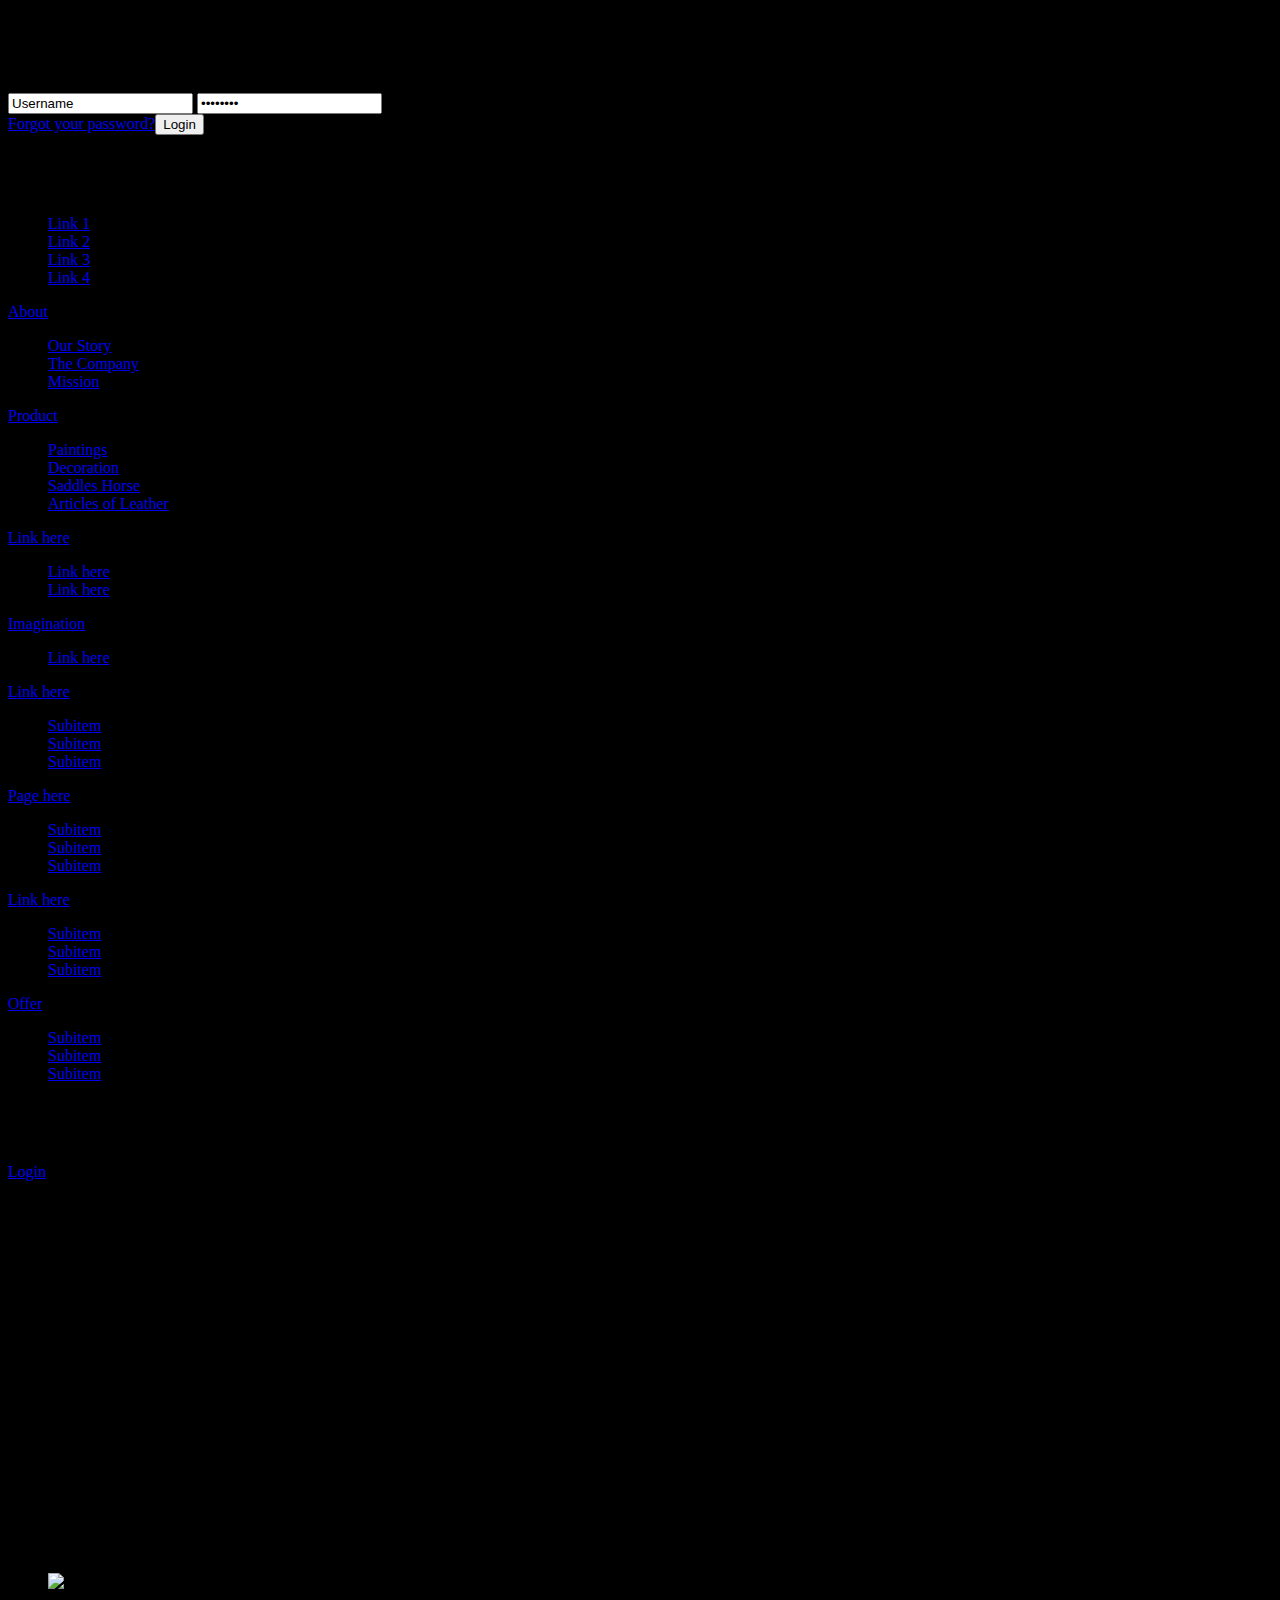
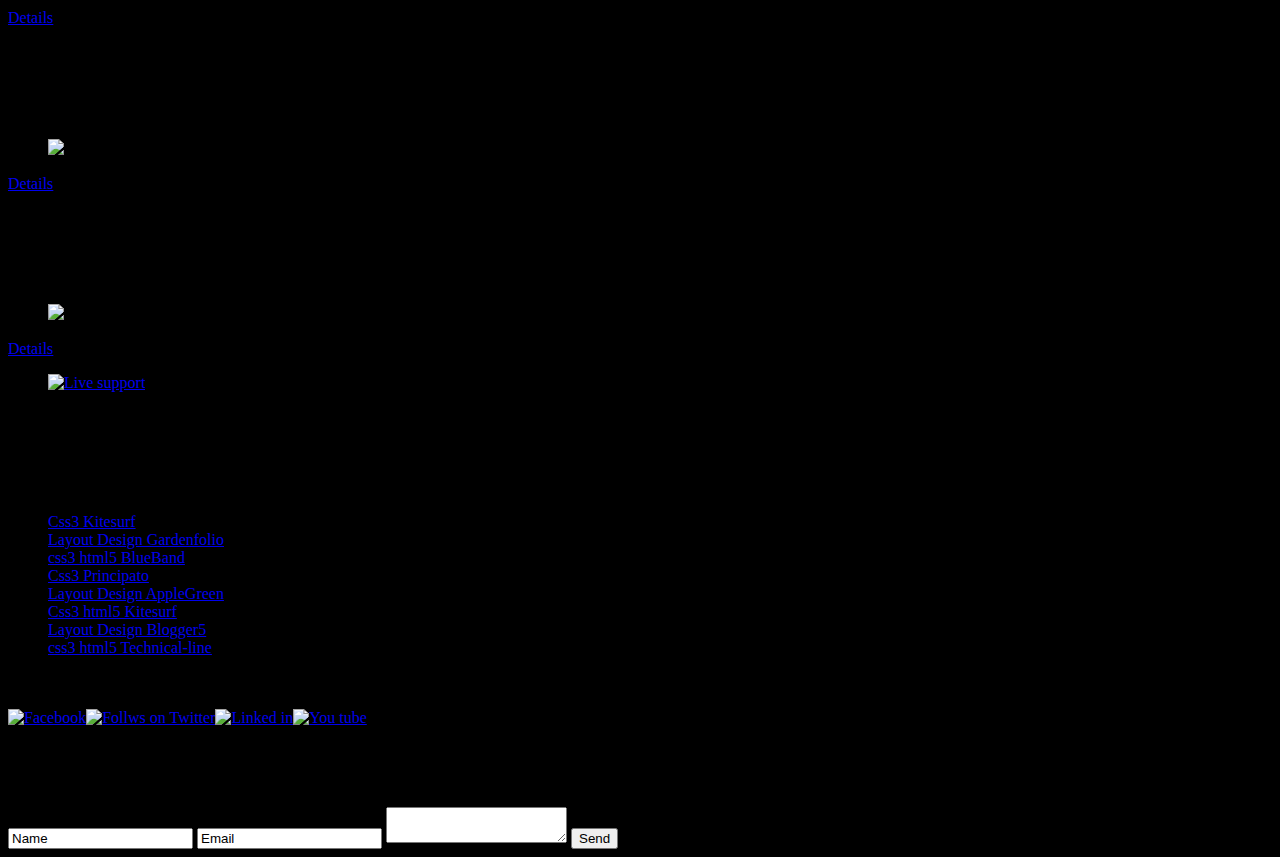
==== index.html @ 9207bc28 "Cambiar la página de inicio" ====
<!DOCTYPE html>
<html lang="en">
    <head>
        <title>Indians Manufacture</title>
		<meta charset="UTF-8" />
        <link rel="stylesheet" type="text/css" href="css/style.css" />
        <link href="css/garage.css" rel="stylesheet" />
		 <link rel="stylesheet" href="css/style1.css" />
        <link rel="stylesheet" type="text/css" href="css/sbimenu.css" />
		<link href='http://fonts.googleapis.com/css?family=PT+Sans+Narrow' rel='stylesheet' type='text/css' />
		<link href='http://fonts.googleapis.com/css?family=News+Cycle&v1' rel='stylesheet' type='text/css' />
 <script src="js/livevalidation.js"></script>
 <script src="js/pirobox-min.js"></script>
	<script src="js/modernizr-1.5.min.js"></script>
     <script src="js/jquery-1.4.4.min.js"></script>
    <script src="js/jquery-ui-1.8.6.min.js"></script>
    <script src="js/twitter.min.js"></script>
     <script src="js/jquery.cycle.all.min.js"></script>
     <script src="js/jquery.preloader.js"></script>
    <script src="js/main.js"></script>
   <style type="text/css">
<!--
body {
	background-image: url(images/bg.jpg);
	background-color: #000000;
	background-repeat: repeat-x;
}
-->
    </style>
</head>
    <body>
		<div class="container">
			   <div id="login-box">
        <a href="javascript:void(0);" id="login-close"></a>
        <form action="#" method="post">
        <h3>Account Login</h3>
        <p>Login in to your account</p>
        <input type="text" onFocus="if(this.value=='Username')this.value='';" onBlur="if(this.value=='')this.value='Username';" value="Username" name="username" class="input-1" />
        <input type="password" onFocus="if(this.value=='Password')this.value='';" onBlur="if(this.value=='')this.value='Password';" value="Password" name="password" class="input-1" />
        <div class="login-submit">
            <a href="#">Forgot your password?</a><input type="submit" id="login-btn" value="Login" />
        </div> 
       </form>  
    </div>
            <div id="logo"><H1>Indians Manufacture</H1></div>
          <header>
	<nav>  		   
        <ul id="garagedoor">
		<li id="shutter1"><a href="#1">Link 1</a></li>
		<li id="shutter2"><a href="#2">Link 2</a></li>
		<li id="shutter3"><a href="#3">Link 3</a></li>
		<li id="shutter4"><a href="#4">Link 4</a></li>
	</ul>
      </nav>      
			</header>
<div class="content">               
<div id="sbi_container" class="sbi_container">
					<div class="sbi_panel" data-bg="images/1.jpg">
						<a href="#" class="sbi_label">About</a>
						<div class="sbi_content">
							<ul>
								<li><a href="#">Our Story</a></li>
								<li><a href="#">The Company</a></li>
								<li><a href="#">Mission</a></li>
							</ul>
						</div>						
					</div>
					<div class="sbi_panel" data-bg="images/2.jpg">
						<a href="#" class="sbi_label">Product</a>
						<div class="sbi_content">
							<ul>
								<li><a href="#">Paintings</a></li>
								<li><a href="#">Decoration</a></li>
								<li><a href="#">Saddles Horse </a></li>
								<li><a href="#">Articles of Leather</a></li>
							</ul>
						</div>						
					</div>
					<div class="sbi_panel" data-bg="images/3.jpg">
						<a href="#" class="sbi_label">Link here</a>
						<div class="sbi_content">
							<ul>
								<li><a href="#">Link here</a></li>
								<li><a href="#">Link here</a></li>
							</ul>
						</div>						
					</div>
					<div class="sbi_panel" data-bg="images/4.jpg">
						<a href="#" class="sbi_label">Imagination</a>
						<div class="sbi_content">
							<ul>
								<li><a href="#">Link here</a></li>
							</ul>
						</div>						
					</div>
					<div class="sbi_panel" data-bg="images/5.jpg">
						<a href="#" class="sbi_label">Link here</a>
						<div class="sbi_content">
							<ul>
								<li><a href="#">Subitem</a></li>
								<li><a href="#">Subitem</a></li>
								<li><a href="#">Subitem</a></li>
							</ul>
						</div>						
					</div>
					<div class="sbi_panel" data-bg="images/6.jpg">
						<a href="#" class="sbi_label">Page here</a>
						<div class="sbi_content">
							<ul>
								<li><a href="#">Subitem</a></li>
								<li><a href="#">Subitem</a></li>
								<li><a href="#">Subitem</a></li>
							</ul>
						</div>						
					</div>
					<div class="sbi_panel" data-bg="images/7.jpg">
						<a href="#" class="sbi_label">Link here</a>
						<div class="sbi_content">
							<ul>
								<li><a href="#">Subitem</a></li>
								<li><a href="#">Subitem</a></li>
								<li><a href="#">Subitem</a></li>
							</ul>
						</div>						
					</div>
					<div class="sbi_panel" data-bg="images/8.jpg">
						<a href="#" class="sbi_label">Offer</a>
						<div class="sbi_content">
							<ul>
								<li><a href="#">Subitem</a></li>
								<li><a href="#">Subitem</a></li>
								<li><a href="#">Subitem</a></li>
							</ul>
						</div>						
					</div>
				</div>
			<middle> 
            <div class="intro"><h1>Sed iaculis aliquam tincidunt. Proin tortor orci.</h1> 
              <div class="button"><a href="javascript:void(0);"id="login">Login</a></div>
            </div>
            <aside>
            <p></p><h2>Lorem ipsum dolor sit amet</h2>Consectetur adipiscing elit. Donec id arcu ante. Nulla facilisi. Vivamus dapibus dictum posuere. Aliquam sodales, arcu a semper adipiscing, quam nisl lobortis metus, sit amet scelerisque augue nulla eget est. Vivamus non eros tellus. <p></p><br /> 
            <cite>Lorem ipsum dolor sit amet, consectetur adipiscing elit. Donec id arcu ante. Nulla facilisi. Vivamus dapibus dictum posuere. Aliquam sodales, arcu a semper adipiscing, quam nisl lobortis metus, sit amet scelerisque augue nulla eget est. Vivamus non eros tellus. </cite> <br /><br /><i>Lorem ipsum dolor sit amet, consectetur adipiscing elit. Donec id arcu ante. Nulla facilisi. Vivamus dapibus dictum posuere. Aliquam sodales, arcu a semper adipiscing, quam nisl lobortis metus, sit amet scelerisque augue nulla eget est. Vivamus non eros tellus.Lorem ipsum dolor sit amet, consectetur adipiscing elit. Donec id arcu ante. Nulla facilisi. Vivamus dapibus dictum posuere. Aliquam sodales, arcu a semper adipiscing, quam nisl lobortis metus, sit amet scelerisque augue nulla eget est. Vivamus non eros tellus.Lorem ipsum dolor sit amet, consectetur adipiscing elit. Donec id arcu ante. Nulla facilisi. Vivamus dapibus dictum posuere. Aliquam sodales, arcu a semper adipiscing, quam nisl lobortis metus, sit amet scelerisque augue nulla eget est. Vivamus non eros tellus. </i>                   
            </aside>          
              <div class="square">
              <h3>Nuevo título 1</h3>
              <p>Lorem ipsum dolor sit amet, consectetur adipiscing elit. Donec id arcu ante. Nulla facilisi. Vivamus dapibus dictum posuere. Aliquam sodales, arcu a semper adipiscing, quam nisl lobortis metus, sit amet scelerisque augue nulla eget est. Vivamus non eros tellus. </p>
              <figure>
                <a href="#"><img src="images/1.png" /></a>              </figure>
              <div class="button"><a href="#">Details</a></div>
              </div>
              <div class="square">
              <h3>Nuevo título 2</h3>
              <p>Lorem ipsum dolor sit amet, consectetur adipiscing elit. Donec id arcu ante. Nulla facilisi. Vivamus dapibus dictum posuere. Aliquam sodales, arcu a semper adipiscing, quam nisl lobortis metus, sit amet scelerisque augue nulla eget est. Vivamus non eros tellus. </p>
              <figure>
                <a href="#"><img src="images/1.png" /></a>              </figure>
              <div class="button"><a href="#">Details</a></div>
              </div>
              <div class="square">
              <h3>Nuevo título 3</h3>
              <p>Lorem ipsum dolor sit amet, consectetur adipiscing elit. Donec id arcu ante. Nulla facilisi. Vivamus dapibus dictum posuere. Aliquam sodales, arcu a semper adipiscing, quam nisl lobortis metus, sit amet scelerisque augue nulla eget est. Vivamus non eros tellus. </p>
              <figure>
               <a href="#"><img src="images/1.png" /></a>            </figure>  
              <div class="button"><a href="#">Details</a></div>
             </div>
             <support>     
               <div class="live">
               <figure><a href="#"><img src="images/online_support.jpg" alt="Live support" width="209" height="139" /></a> </figure><h1>Live chat </h1>         
               </div>
             </support>
             </middle>
          </div>
		<footer>      
          <div class="footer_content">
          <div id="footerleft">
      <h3>Work & Design </h3>
      <ul>
        <li><a href="#">Css3 Kitesurf</a></li><li><a href="..."> Layout Design Gardenfolio</a></li><li><a href="..."> css3 html5 BlueBand</a></li><li><a href="#">Css3 Principato</a></li><li><a href="..."> Layout Design AppleGreen</a></li><li><a href="#">Css3 html5 Kitesurf</a></li><li><a href="..."> Layout Design Blogger5</a></li><li><a href="...">css3 html5  Technical-line</a></li><br />
      </ul>
 <details>         
<summary>Copyright 2010-2011.</summary>
<p>All pages and graphics on this web site are the property of the company Yoursite.com.</p>
<P>Code & Design <a href="http://www.imediacreatives.it" target="_blank">Imediacreatives</a></p>
</details>
    </div>
          <div class="social"><a href="#"><img src="images/ico-social-facebook.png" alt="Facebook" width="32" height="32" /></a><a href="http://www.twitter.com/IM_creatives"><img src="images/ico-social-twitter.png" alt="Follws on Twitter" width="32" height="32" /></a><a href="http://www.linkedin.com/groups?home=&gid=3887513&trk=anet_ug_hm"><img src="images/ico-social-linkedin.png" alt="Linked in " width="32" height="32" /></a><a href="#"><img src="images/ico-social-youtube.png" alt="You tube" width="32" height="32" /></a></div>
<div class="footerbox-right">
                    <h1>Contact</h1>
                     <form id="footer-form" method="post" action="mailscript-footer.php">
                        <input type="text" onFocus="if(this.value=='Name')this.value='';" onBlur="if(this.value=='')this.value='Name';" value="Name" name="field1footer" class="footer-input" id="field1footer" />
                        <input type="text" onFocus="if(this.value=='Email')this.value='';" onBlur="if(this.value=='')this.value='Email';" value="Email" name="field2footer" class="footer-input" id="field2footer" />
                        <textarea class="footer-textarea" name="field3footer" id="field3footer" ></textarea>
                        <input type="submit" id="submit" value="Send"  name="submit"/>                
                    </form>
            </div>                 
          </div>
        </footer>	
			</div>
</div>
		<script type="text/javascript" src="http://ajax.googleapis.com/ajax/libs/jquery/1.6.1/jquery.min.js"></script>
		<script type="text/javascript" src="js/jquery.easing.1.3.js"></script>
		<script type="text/javascript" src="js/jquery.bgImageMenu.js"></script>
		<script type="text/javascript">
			$(function() {
				$('#sbi_container').bgImageMenu({
					defaultBg	: 'images/default.jpg',
					menuSpeed	: 300,
					border		: 1,
					type		: {
						mode		: 'verticalSlideAlt',
						speed		: 450,
						easing		: 'easeOutBack'
					}
				});
			});
		</script>
    	<script>	
		var jQueryScriptOutputted = false;
		
		function initJQuery() {
		    
		    if (typeof(jQuery) == 'undefined') {
		    
		        if (!jQueryScriptOutputted) {
		            jQueryScriptOutputted = true;
		            
		            // Primitive way of loading scripts (no library yet)
		            document.write("<scr" + "ipt src=\"http://ajax.googleapis.com/ajax/libs/jquery/1.2.6/jquery.min.js\"></scr" + "ipt>");
		        }
		        setTimeout("initJQuery()", 50);
		        
		    } else {
		    	
		    	// jQuery way of loading scripts
		    	$.getScript('js/jquery.backgroundPosition.js', function() {
		    		
		    		// Just for demo
		    		$("h2").text('This Browser is using a jQuery fallback for this effect.');
		         
		            // Set CSS in Firefox (Required to use the backgroundPosition js)
					$('#shutter1').css({backgroundPosition: '0px 0px'});
					$('#shutter2').css({backgroundPosition: '0px 0px'});
					$('#shutter3').css({backgroundPosition: '0px 0px'});
					$('#shutter4').css({backgroundPosition: '0px 0px'});
		
					// Animate the Shutter  
					$("#garagedoor a").hover(function() {	
					      $(this).parent().stop().animate({backgroundPosition: '(0px -100px)'}, 500);
					    }, function() {
					      $(this).parent().stop().animate({backgroundPosition: '(0px 0px)'}, 500);
					});
					
		    	});
		
		    }
		            
		}
		
		if (!Modernizr.csstransitions) {
			initJQuery();
		}
	</script>
	<!-- Free template distributed by http://freehtml5templates.com -->
    </body>
</html>
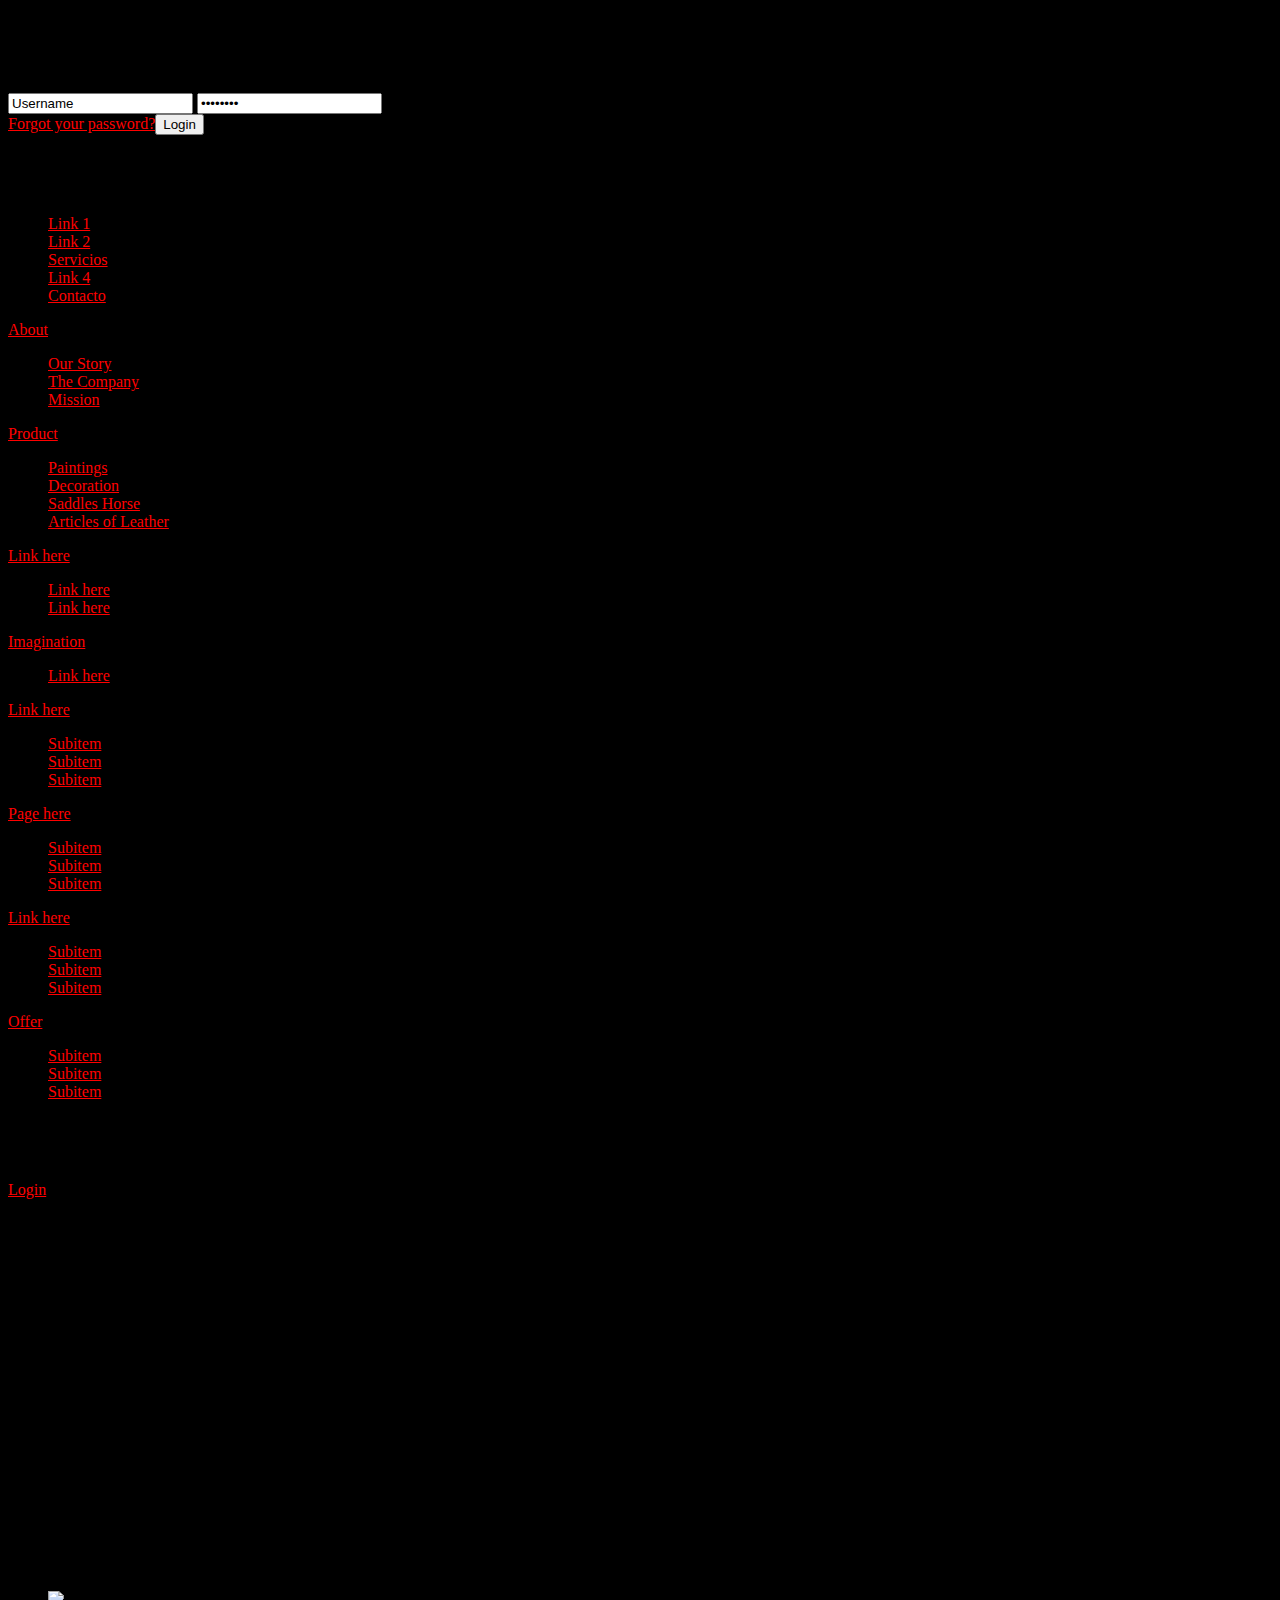
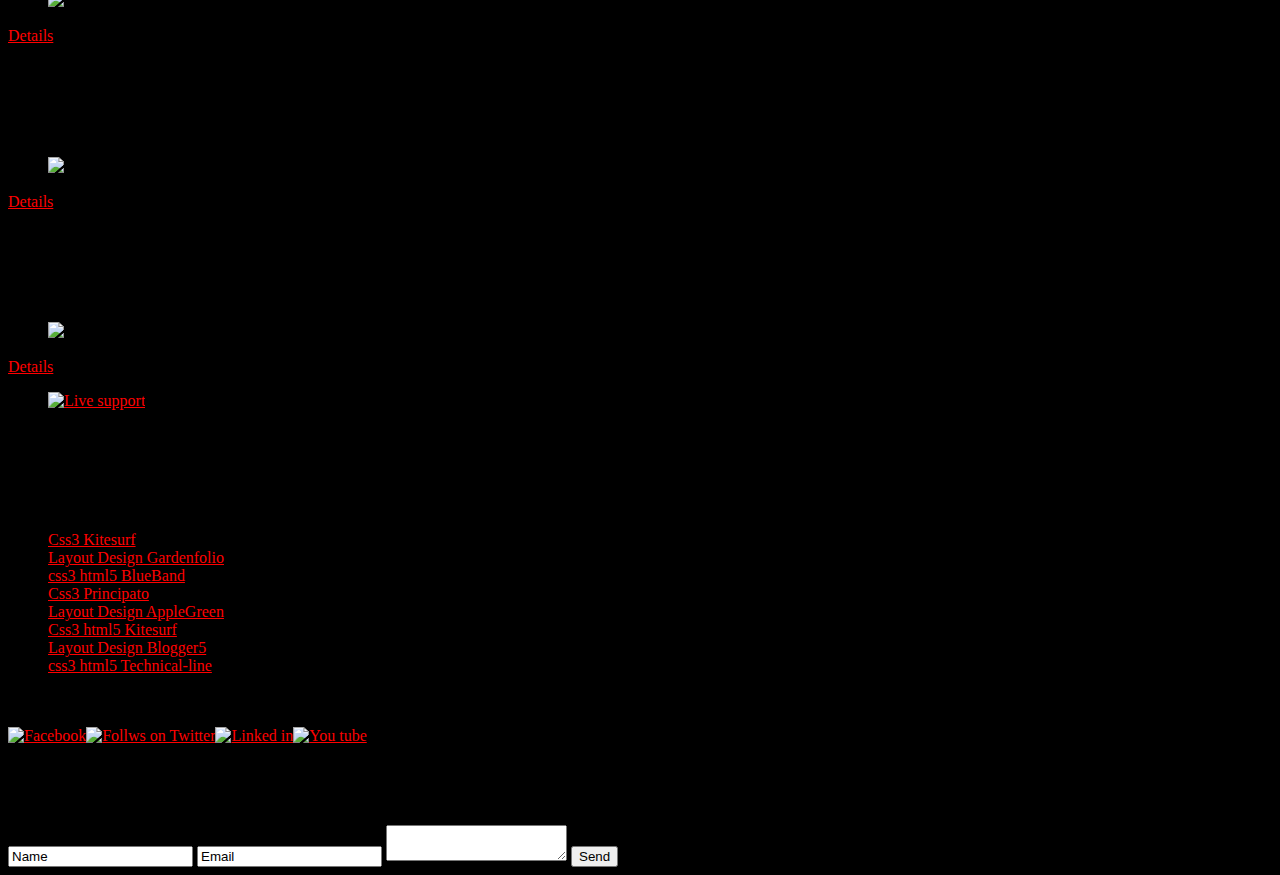
==== commit 4406a373: "index.html modified." ====
--- a/index.html
+++ b/index.html
@@ -1,14 +1,16 @@
 <!DOCTYPE html>
 <html lang="en">
     <head>
-        <title>Indians Manufacture</title>
-		<meta charset="UTF-8" />
-        <link rel="stylesheet" type="text/css" href="css/style.css" />
-        <link href="css/garage.css" rel="stylesheet" />
-		 <link rel="stylesheet" href="css/style1.css" />
-        <link rel="stylesheet" type="text/css" href="css/sbimenu.css" />
-		<link href='http://fonts.googleapis.com/css?family=PT+Sans+Narrow' rel='stylesheet' type='text/css' />
-		<link href='http://fonts.googleapis.com/css?family=News+Cycle&v1' rel='stylesheet' type='text/css' />
+        <title>Indians Manufacture</title> <meta charset="UTF-8" />
+		<link rel="stylesheet" type="text/css"
+		href="css/style.css" /> <link href="css/garage.css"
+		rel="stylesheet" /> <link rel="stylesheet"
+		href="css/style1.css" /> <link rel="stylesheet"
+		type="text/css" href="css/sbimenu.css" />
+		<link href='http://fonts.googleapis.com/css?family=PT+Sans+Narrow'
+		rel='stylesheet' type='text/css' />
+		<link href='http://fonts.googleapis.com/css?family=News+Cycle&v1'
+		rel='stylesheet' type='text/css' />
  <script src="js/livevalidation.js"></script>
  <script src="js/pirobox-min.js"></script>
 	<script src="js/modernizr-1.5.min.js"></script>
@@ -47,9 +49,10 @@
 	<nav>  		   
         <ul id="garagedoor">
 		<li id="shutter1"><a href="#1">Link 1</a></li>
-		<li id="shutter2"><a href="#2">Link 2</a></li>
-		<li id="shutter3"><a href="#3">Link 3</a></li>
+		<li id="shutter2"><a href="quienes_somos.html">Link 2</a></li>
+		<li id="shutter3"><a href="servicios.html">Servicios</a></li>
 		<li id="shutter4"><a href="#4">Link 4</a></li>
+        <li id="shutter4"><a href="contacto.html">Contacto</a></li>
 	</ul>
       </nav>      
 			</header>
@@ -262,4 +265,4 @@
 	</script>
 	<!-- Free template distributed by http://freehtml5templates.com -->
     </body>
-</html>+</html>
--- a/css/style.css
+++ b/css/style.css
@@ -0,0 +1,3 @@
+a {
+  color: red;
+}
